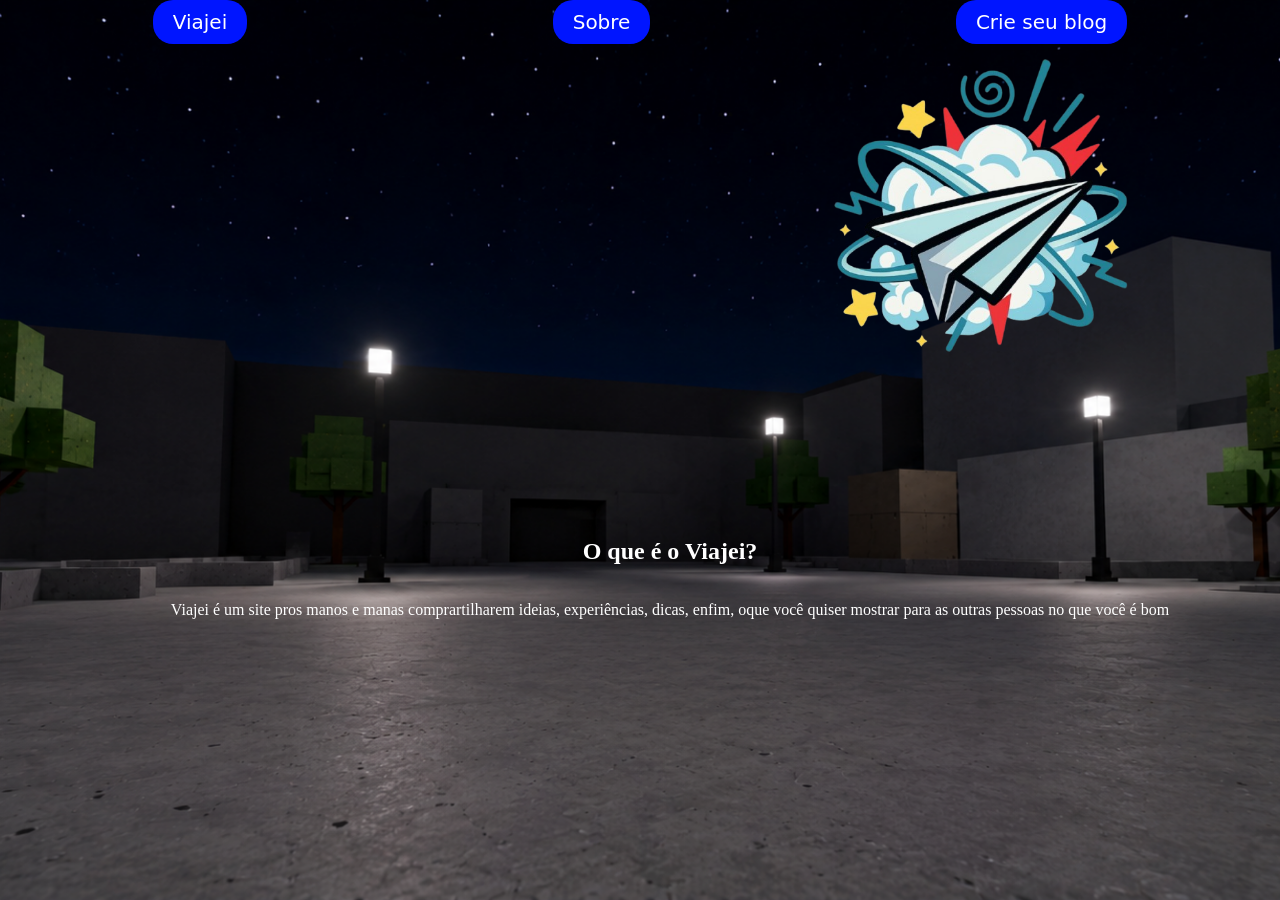
==== app/about.html @ a217f184 "arrumando a imagem de fundo" ====
<!DOCTYPE html>
<html lang="en">
<head>
    <meta charset="UTF-8">
    <meta name="viewport" content="width=device-width, initial-scale=1.0">
    <link rel="stylesheet" href="./style/about.css">
    <title>Document</title>
</head>
<body>
    <div id="container">
        <header>
            <a href="./index.html">Viajei</a>
            <a href="./sobre.html">Sobre</a>
            <a href="./Crie seu blog.html">Crie seu blog</a>
        </header>
             <img src="./images/logo.png" alt="Logo Viajei">
        <section>
            <h1> O que é o Viajei?</h1>

            <p> Viajei é um site pros manos e manas comprartilharem ideias, experiências, dicas, enfim, oque você quiser mostrar para as outras pessoas
               no que você é bom
            </p>
            <p>
            </p>
            <p>
            </p>
        </section>
    </div>
    
</body>
</html>
---- app/style/about.css ----
header {
    height: 60;
    width: 100%;
    display: flex;
    justify-content: space-around;
    align-items: center;
    margin: 0 auto;
}

img {
    width: 350px;
    /*Largura da imagem*/
    height: 350px;
    /*Altura da imagem*/
}

body img {
    margin-left: 63%;
}

header a {
    font-family: system-ui, -apple-system, BlinkMacSystemFont, 'Segoe UI', Roboto, Helvetica, Arial, sans-serif;
    font-weight: 500;
    text-decoration: none;
    color: rgb(255, 255, 255);
    font-size: 15pt;
    padding: 10px 20px;
    background-color: rgb(0, 21, 255);
    border-radius: 20px;
}

/* Remove margens do body para ocupar 100% da tela */
html,
body {
    height: 100%;
    margin: 0;
}

#container {
    width: 100vw;
    height: 100vh;
    /* usa toda a altura da tela (viewport) */
    background: url("../images/ChatGPT\ Image\ 21\ de\ mai.\ de\ 2026\,\ 16_38_59.png") center / cover no-repeat;
    /* opcional: para manter o background fixo ao rolar a página
     background-attachment: fixed;
  */
}

#container section {
    display: flex;
    flex-direction: column;
    align-items: center;
    justify-content: center;
    margin-top: 20px;
}

#container section p {
    color: white;
    transform: translate(30px, 100px);
    /* Move 50px no eixo X e 20px no eixo Y */
}

#container section h1 {
    color: white;
    transform: translate(30px, 100px);
    /* Move 50px no eixo X e 20px no eixo Y */
}

@media (max-width: 768px) {
    body img {
        margin-left: 0;
        display: block;
        margin: 0 auto;
            #container section p,
                transform: translate(0, 100px);
        text-align: center;
    #container section h1 {
        transform: translate(0, 100px);
        text-align: center;
    }
             }
                          }
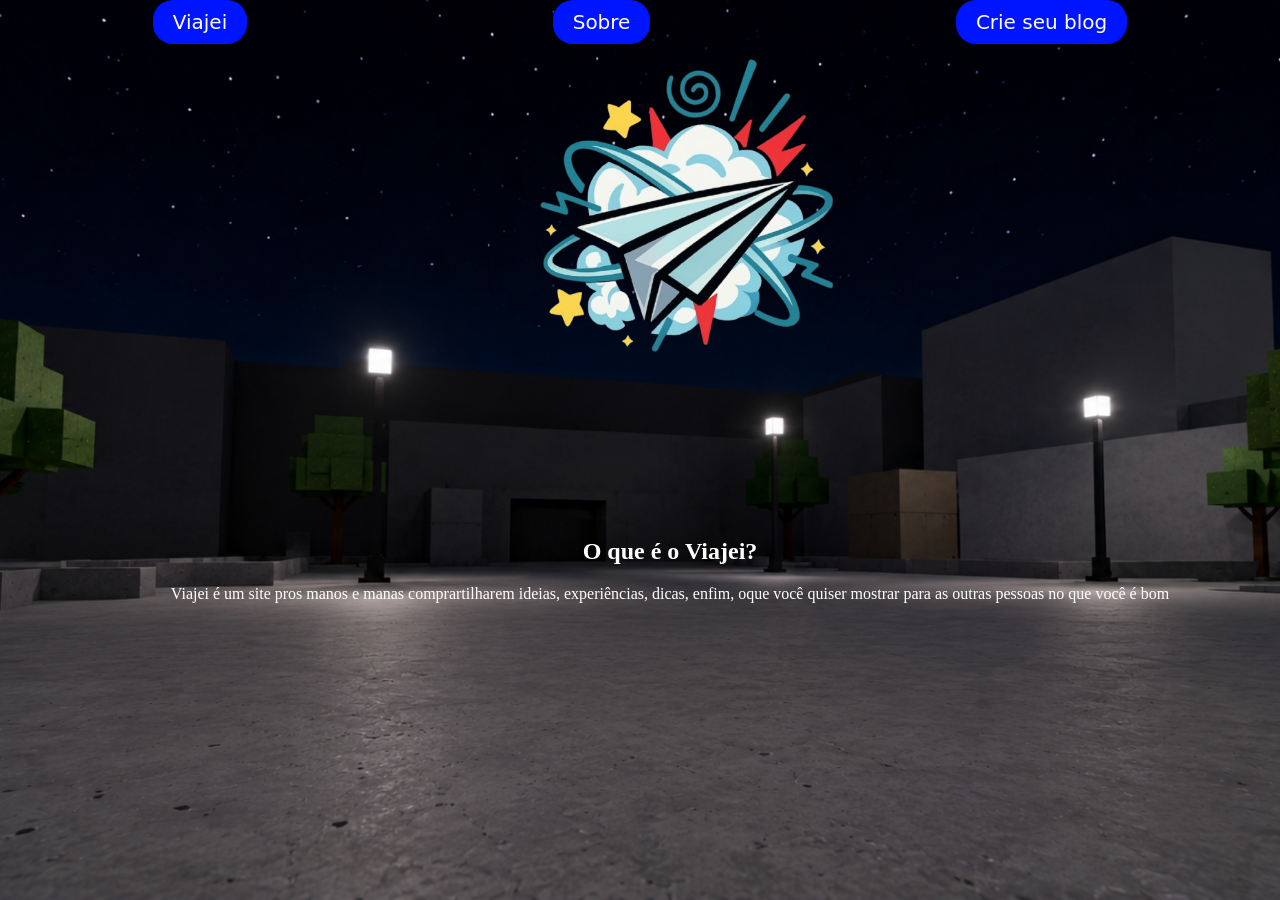
==== commit 30bdf22a: "Adicionar o Script" ====
--- a/app/about.html
+++ b/app/about.html
@@ -4,6 +4,7 @@
     <meta charset="UTF-8">
     <meta name="viewport" content="width=device-width, initial-scale=1.0">
     <link rel="stylesheet" href="./style/about.css">
+    <script src="./scripts/about.js" defer></script>
     <title>Document</title>
 </head>
 <body>
--- a/app/style/about.css
+++ b/app/style/about.css
@@ -15,7 +15,7 @@
 }
 
 body img {
-    margin-left: 63%;
+    margin-left: 40%;
 }
 
 header a {
@@ -58,6 +58,8 @@
     color: white;
     transform: translate(30px, 100px);
     /* Move 50px no eixo X e 20px no eixo Y */
+    margin: 0;
+    max-width: 80%;
 }
 
 #container section h1 {
@@ -71,12 +73,15 @@
         margin-left: 0;
         display: block;
         margin: 0 auto;
-            #container section p,
-                transform: translate(0, 100px);
+    }
+
+    #container section p {
+        transform: translate(0, 100px);
         text-align: center;
+    }
+
     #container section h1 {
         transform: translate(0, 100px);
         text-align: center;
     }
-             }
-                          }
+}
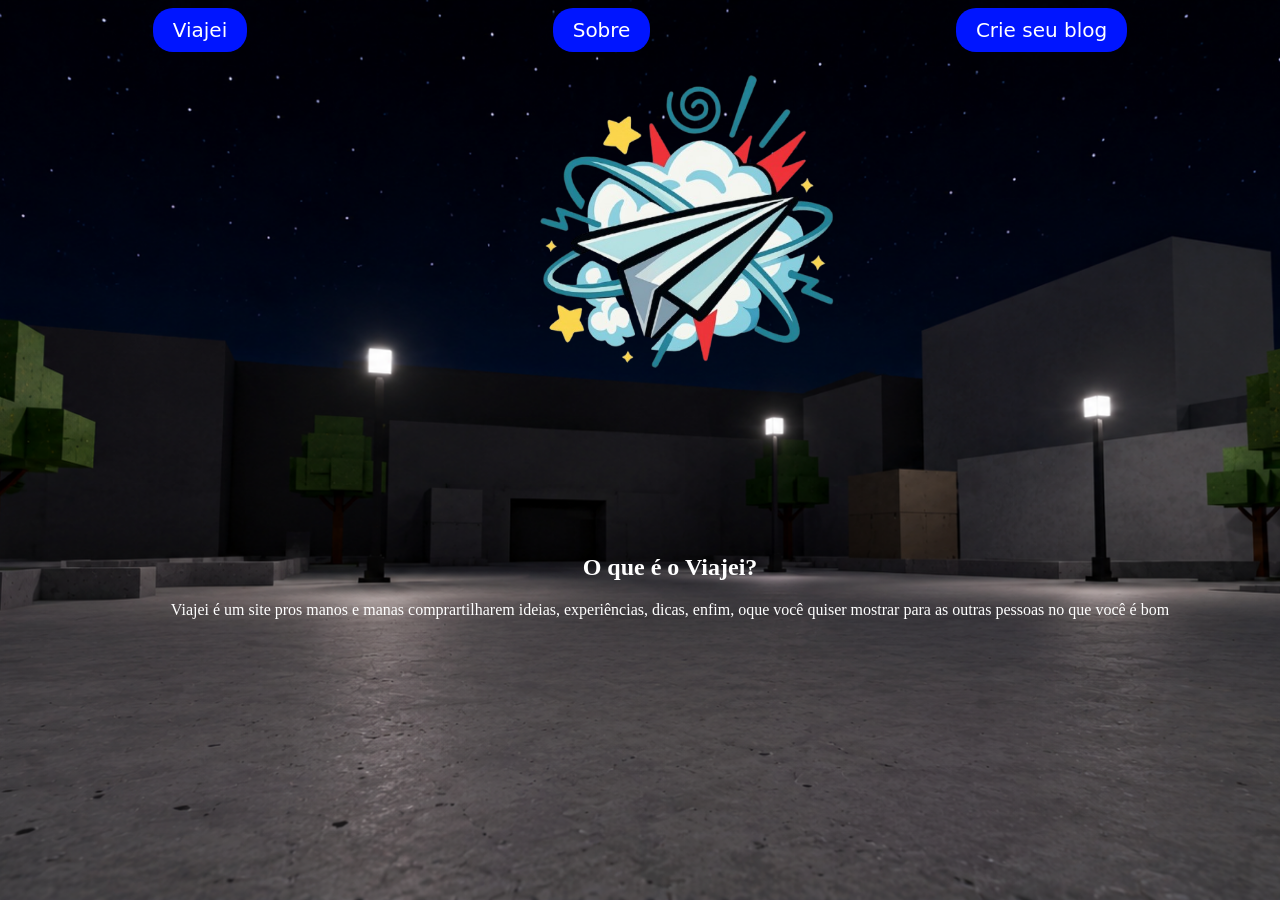
==== commit ca3b9aa3: "Animação de trocar troca de tela" ====
--- a/app/about.html
+++ b/app/about.html
@@ -1,5 +1,6 @@
 <!DOCTYPE html>
 <html lang="en">
+
 <head>
     <meta charset="UTF-8">
     <meta name="viewport" content="width=device-width, initial-scale=1.0">
@@ -7,19 +8,21 @@
     <script src="./scripts/about.js" defer></script>
     <title>Document</title>
 </head>
+
 <body>
     <div id="container">
         <header>
             <a href="./index.html">Viajei</a>
             <a href="./sobre.html">Sobre</a>
-            <a href="./Crie seu blog.html">Crie seu blog</a>
+            <a href="./form.html">Crie seu blog</a>
         </header>
-             <img src="./images/logo.png" alt="Logo Viajei">
+        <img src="./images/logo.png" alt="Logo Viajei">
         <section>
             <h1> O que é o Viajei?</h1>
 
-            <p> Viajei é um site pros manos e manas comprartilharem ideias, experiências, dicas, enfim, oque você quiser mostrar para as outras pessoas
-               no que você é bom
+            <p> Viajei é um site pros manos e manas comprartilharem ideias, experiências, dicas, enfim, oque você quiser
+                mostrar para as outras pessoas
+                no que você é bom
             </p>
             <p>
             </p>
@@ -27,6 +30,7 @@
             </p>
         </section>
     </div>
-    
+
 </body>
+
 </html>
--- a/app/style/about.css
+++ b/app/style/about.css
@@ -1,87 +1,87 @@
 header {
-    height: 60;
-    width: 100%;
-    display: flex;
-    justify-content: space-around;
-    align-items: center;
-    margin: 0 auto;
+  height: 60px;
+  width: 100%;
+  display: flex;
+  justify-content: space-around;
+  align-items: center;
+  margin: 0 auto;
 }
 
 img {
-    width: 350px;
-    /*Largura da imagem*/
-    height: 350px;
-    /*Altura da imagem*/
+  width: 350px;
+  height: 350px;
 }
 
 body img {
-    margin-left: 40%;
+  margin-left: 40%;
 }
 
 header a {
-    font-family: system-ui, -apple-system, BlinkMacSystemFont, 'Segoe UI', Roboto, Helvetica, Arial, sans-serif;
-    font-weight: 500;
-    text-decoration: none;
-    color: rgb(255, 255, 255);
-    font-size: 15pt;
-    padding: 10px 20px;
-    background-color: rgb(0, 21, 255);
-    border-radius: 20px;
+  font-family: system-ui, -apple-system, BlinkMacSystemFont, 'Segoe UI', Roboto, Helvetica, Arial, sans-serif;
+  font-weight: 500;
+  text-decoration: none;
+  color: rgb(255, 255, 255);
+  font-size: 15pt;
+  padding: 10px 20px;
+  background-color: rgb(0, 21, 255);
+  border-radius: 20px;
+  transition: background-color 0.3s ease;
 }
 
-/* Remove margens do body para ocupar 100% da tela */
-html,
-body {
-    height: 100%;
-    margin: 0;
+header a:hover {
+  background-color: rgb(30, 60, 255);
+}
+
+html, body {
+  height: 100%;
+  margin: 0;
+}
+
+@keyframes fadeIn {
+  from { opacity: 0; }
+  to   { opacity: 1; }
 }
 
 #container {
-    width: 100vw;
-    height: 100vh;
-    /* usa toda a altura da tela (viewport) */
-    background: url("../images/ChatGPT\ Image\ 21\ de\ mai.\ de\ 2026\,\ 16_38_59.png") center / cover no-repeat;
-    /* opcional: para manter o background fixo ao rolar a página
-     background-attachment: fixed;
-  */
+  width: 100vw;
+  height: 100vh;
+  background: url("../images/Escurin.png") center / cover no-repeat;
+  animation: fadeIn 1s ease forwards;
 }
 
 #container section {
-    display: flex;
-    flex-direction: column;
-    align-items: center;
-    justify-content: center;
-    margin-top: 20px;
+  display: flex;
+  flex-direction: column;
+  align-items: center;
+  justify-content: center;
+  margin-top: 20px;
 }
 
 #container section p {
-    color: white;
-    transform: translate(30px, 100px);
-    /* Move 50px no eixo X e 20px no eixo Y */
-    margin: 0;
-    max-width: 80%;
+  color: white;
+  transform: translate(30px, 100px);
+  margin: 0;
+  max-width: 80%;
 }
 
 #container section h1 {
-    color: white;
-    transform: translate(30px, 100px);
-    /* Move 50px no eixo X e 20px no eixo Y */
+  color: white;
+  transform: translate(30px, 100px);
 }
 
 @media (max-width: 768px) {
-    body img {
-        margin-left: 0;
-        display: block;
-        margin: 0 auto;
-    }
+  body img {
+    display: block;
+    margin: 0 auto;
+  }
 
-    #container section p {
-        transform: translate(0, 100px);
-        text-align: center;
-    }
+  #container section p {
+    transform: translate(0, 100px);
+    text-align: center;
+  }
 
-    #container section h1 {
-        transform: translate(0, 100px);
-        text-align: center;
-    }
-}
+  #container section h1 {
+    transform: translate(0, 100px);
+    text-align: center;
+  }
+}
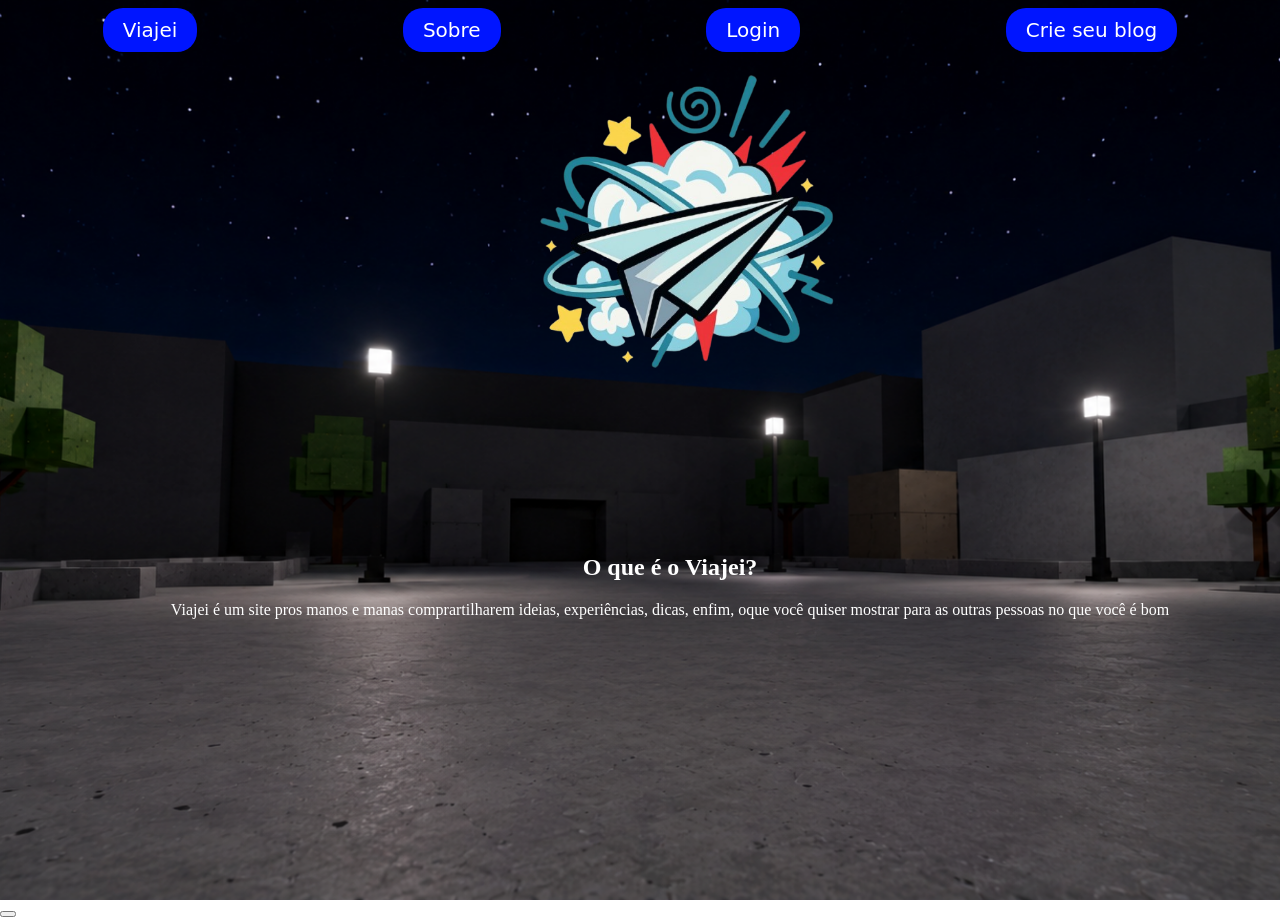
==== commit e943719a: "API 3 tudo" ====
--- a/app/about.html
+++ b/app/about.html
@@ -11,11 +11,12 @@
 
 <body>
     <div id="container">
-        <header>
-            <a href="./index.html">Viajei</a>
-            <a href="./sobre.html">Sobre</a>
-            <a href="./form.html">Crie seu blog</a>
-        </header>
+    <header>
+        <a href="./index.html">Viajei</a>
+        <a href="./about.html">Sobre</a>
+        <a href="login.html">Login</a>
+        <a href="./login.html">Crie seu blog</a>
+    </header>
         <img src="./images/logo.png" alt="Logo Viajei">
         <section>
             <h1> O que é o Viajei?</h1>
@@ -33,4 +34,6 @@
 
 </body>
 
-</html>+</html>
+
+<button class="toggle-button"></button>
